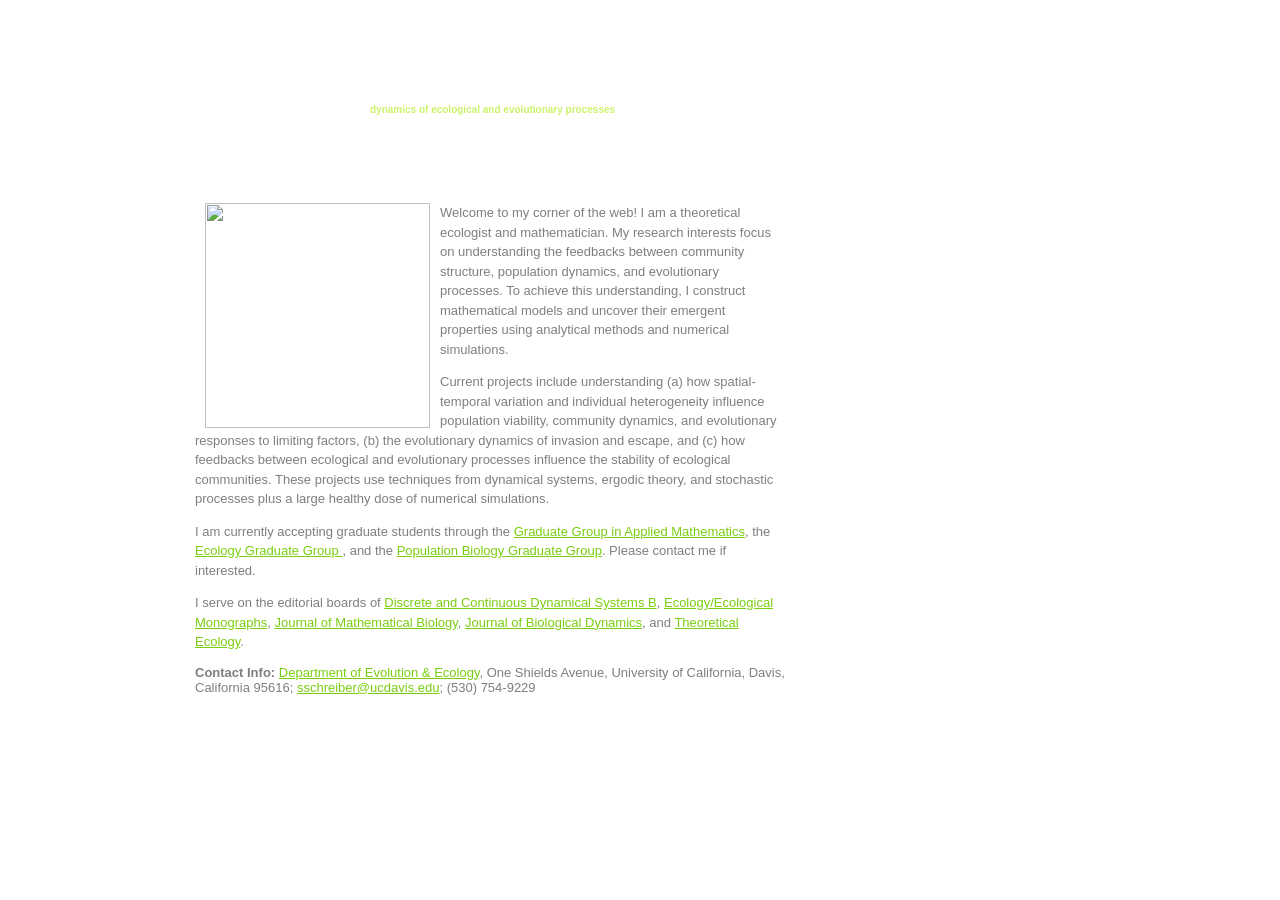
==== index.html @ 685e5eeb "Rename index.shtml to index.html" ====
<html xmlns="http://www.w3.org/1999/xhtml">
<head>
<meta http-equiv="content-type" content="text/html; charset=utf-8" />
<title>Sebastian Schreiber</title>
<meta name="keywords" content="" />
<meta name="description" content="" />
<link href="default.css" rel="stylesheet" type="text/css" media="screen" />
</head>

<!-- start body -->
<body>
<!-- start header -->
<div id="header">
	<div id="logo"> 
		<h1><a href="#">Sebastian Schreiber</a></h1>
		<h2><a href="http://www.freecsstemplates.org/">Dynamics of Ecological and Evolutionary Processes</a></h2>
	</div>
	
	<div id="menu">
	<ul>
	<li class="active"><a href="index.shtml">Home</a></li>
		       	<li><a href="deep.shtml">Lab</a></li>
			<li><a href="pubs.shtml">Pubs</a></li>
			<li><a href="grants.shtml">Grants </a></li>
			<li><a href="gallery.shtml">Gallery </a></li>
	</ul>
	</div>
</div>
<!-- end header -->

<!-- start page -->
<div id="page">

<!-- start content -->

<div id="content">
	
 <p><img src="images/lizards.jpg" width="225" height="225" img align=left hspace="10">  Welcome to my corner of the web! I am a theoretical ecologist and
  mathematician. My research interests focus on understanding the feedbacks between community structure, population
  dynamics, and evolutionary processes. To achieve this understanding,
  I construct mathematical models and uncover their emergent
  properties using analytical methods and numerical
  simulations.  </p>

 

 <p>Current projects include understanding (a) how spatial-temporal
 variation and individual heterogeneity influence population
 viability, community dynamics, and evolutionary responses to limiting factors, (b) the evolutionary dynamics of invasion and escape,  and (c) how feedbacks between ecological and evolutionary processes influence the stability of ecological communities. These projects use techniques from dynamical
  systems, ergodic theory, and stochastic processes plus a large healthy dose of numerical simulations.</p>

  <p>I am currently accepting graduate
	students through the <a href="http://www.math.ucdavis.edu/grad/ggam">Graduate  
	Group in Applied Mathematics</a>, the <a
	href="http://ecology.ucdavis.edu/"> Ecology Graduate Group </a>,  and the <a
	href="http://www.eve.ucdavis.edu/eve/pbg/">Population Biology
		       Graduate Group</a>. Please contact me if interested.  </p>
<p> I serve on the editorial boards of <a href="http://www.aimsciences.org/journals/dcdsB/"> Discrete and Continuous Dynamical Systems B</a>, <a href="http://esapubs.org/"> Ecology/Ecological Monographs</a>, <a href="http://www.springer.com/mathematics/mathematical+biology/journal/285"> Journal of Mathematical Biology</a>, <a href="http://www.tandf.co.uk/journals/titles/17513758.asp"> Journal of Biological Dynamics</a>, and <a href="http://www.springer.com/life+sci/ecology/journal/12080"> Theoretical Ecology</a>.</p>
		       
<b> Contact Info:</b>  <a href="http://web.eve.ucdavis.edu/"> Department of Evolution
    & Ecology</a>, One Shields Avenue,
University of California,
Davis, California 95616; 
<a href="mailto:nobody@ucdavis.edu">sschreiber@ucdavis.edu</a>; (530) 754-9229

	</div>
	<!-- end content -->


<!-- THE SIDE BAR -->
<!--#include file="sidebar.shtml" -->


	</div>
        <!-- end page -->

<!--THE FOOTER AND COUNTER  -->
<!--#include file="footer.shtml" -->

               
<!-- end body & document -->
</body>
</html>
---- default.css ----
/*
Design by Free CSS Templates
http://www.freecsstemplates.org
Released for free under a Creative Commons Attribution 2.5 License
*/

body {
	margin: 0;
	padding: 0;
        background:  #FFFFFF url(images/bg01.jpg) no-repeat top;
	background-size: 100%;
	font-size: 13px;
	color: #7F7F7F;
}

body, th, td, input, textarea, select, option {
	font-weight: normal;
	font-family: "Trebuchet MS", Arial, Helvetica, sans-serif;
}


h1, h2, h3 {
	font-weight: normal;
	color: #484848;
}

h1 {
	text-transform: lowercase;
	letter-spacing: -1px;
	font-size: 24px;
}

h2 {
	text-transform: lowercase;
	letter-spacing: -1px;
	font-size: 24px;
}

h3 {
	font-size: 1em;
}


p, ul, ol {
	line-height: 150%;
}

blockquote {
	padding-left: 1em;
}

blockquote p, blockquote ul, blockquote ol {
	line-height: normal;
	font-style: italic;
}

a {
	color: #7ACE11;
}

a:hover {
	text-decoration: none;
	color: #7ACE11;
}

/* Header */
 #header {
	width: 890px;
	height: 190px;
	margin: 0px auto;
}


#header h1 {
	margin: 0;
	padding: 20px 0 0 40px;
	letter-spacing: -2px;
	font-size: 40px;
}

#header h1 a {
	color: #FFFFFF;
}

#header h2 {
	margin: -10px 0 0 0;
	padding: 0 0 0 175px;
	letter-spacing: normal;
	font: bold 10px Arial, Helvetica, sans-serif;
}

#header h2 a {
	color: #CAF368;
}

#header a {
	text-decoration: none;
}




/* Logo */

#logo {
	float: left;
	padding: 40px 0 0 0;
}

#logo h1 {
	margin: 0;
	text-transform: lowercase;
	letter-spacing: -2px;
	font-size: 3.6em;
	font-weight: normal;
	color: #FFFFFF;
}

#logo h1 a {
	padding-right: 20px;
	text-decoration: none;
	color: #FFFFFF;
}

#logo p {
	margin: -5px 0 0 0;
	text-transform: uppercase;
	font-size: 1.22em;
	letter-spacing: -1px;
}

#logo a {
	text-decoration: none;
	color: #FFFFFF;
}

/* Menu */

#menu {
	float: right;
}

#menu ul {
	margin: 0px;
	padding: 93px 0px 0px 0px;
	list-style: none;
}

#menu li {
	display: inline;
}

#menu a {
	display: block;
	float: left;
	margin-left: 20px;
	text-decoration: none;
	text-transform: lowercase;
	font-size: 1.36em;
	color: #FFFFFF;
}

#menu a:hover, .active a {
	border-bottom: 3px solid #FFFFFF;
}


/* Page */

#page {
	width: 890px;
	margin: 0 auto;
}

/* Content */

#content {
	float: left;
	width: 590px;
}

#content_wide {
       float: left;
       width=790px;
}

.post {
	padding: 20px 20px;
	background: url(images/bg04.jpg) no-repeat top left;
}

.title {
	margin: 0;
	border-bottom: 2px solid #484848;
	color: #484848;
}

.byline {
	margin: 0;
	color: #D79B00;
}

.meta {
	text-align: left;
	color: #646464;
}

.meta .more {
	padding-left: 20px;
	background: url(images/img03.gif) no-repeat left center;
}

.meta .comments {
	padding-left: 20px;
	background: url(images/img04.gif) no-repeat left center;
}

/* Sidebar */

#sidebar {
	float: right;
	width: 240px;
}

#sidebar ul {
	margin: 0;
	padding: 0;
	list-style: none;
}

#sidebar li {
}

#sidebar li ul {
	padding: 15px 0;
}

#sidebar li li {
	padding-left: 20px;
	border-bottom: 1px dotted #7B9418;
}

#sidebar h2 {
	margin: 0;
	padding: 5px 0 0 20px;
	background: url(images/img06.jpg) no-repeat left 80%;
}

#sidebar a {
	text-decoration: none;
}

#sidebar a:hover {
}


/* Left Sidebar */

#lsidebar {
	float: left;
	width: 240px;
}

#lsidebar ul {
	margin: 0;
	padding: 0;
	list-style: none;
}

#lsidebar li {
}

#lsidebar li ul {
	padding: 15px 0;
}

#lsidebar li li {
	padding-left: 20px;
	border-bottom: 1px dotted #7B9418;
}

#lsidebar h2 {
	margin: 0;
	padding: 5px 0 0 20px;
	background: url(images/img06.jpg) no-repeat left 80%;
}

#lsidebar a {
	text-decoration: none;
}

#lsidebar a:hover {
}

/* Footer */

#footer {
	clear: both;
	margin: 0px;
	height: 80px;
	background: #F2F2F2 url(images/bg02.jpg) repeat-x left top;
}

#footer p {
	padding: 20px 0;
	text-align: center;
	font-size: smaller;
	color: #717171;
}


.picture { background-color: #F9F9F9;
border: 1px solid #CCCCCC; padding: 3px;
font: 11px/1.4em Arial, sans-serif; }
.picture img { border: 1px solid #CCCCCC;
vertical-align:middle; margin-bottom: 3px; }
.right { margin: 0.5em 0pt 0.5em 0.8em; float:right; }
.left { margin: 0.5em 0.8em 0.5em 0; float:left; }

form#quicksearch { width: auto; border-style: solid; border-color: gray; border-width: 1px 0px; padding: 0.7em 0.5em; display:none; position:relative; }
span#searchstat {padding-left: 1em;}

div#settings { margin-top:0.7em; /* border-bottom: 1px transparent solid; background-color: #efefef; border: 1px grey solid; */ }
div#settings ul {margin: 0; padding: 0; }
div#settings li {margin: 0; padding: 0 1em 0 0; display: inline; list-style: none; }
div#settings li + li { border-left: 2px #efefef solid; padding-left: 0.5em;}
div#settings input { margin-bottom: 0px;}

div#settings.hidden {display:none;}

#showsettings { border: 1px grey solid; padding: 0 0.5em; float:right; line-height: 1.6em; text-align: right; }
#showsettings:hover { cursor: pointer; }

.invalidsearch { background-color: red; }
input[type="button"] { background-color: #efefef; border: 1px #2E2E2E solid;}

table { border: 1px gray none; width: 100%; empty-cells: show; border-spacing: 0em 0.1em; margin: 1em 0em; }
th, td { border: none; padding: 0.5em; vertical-align: top; text-align: justify; }

td a { color: navy; text-decoration: none; }
td a:hover  { text-decoration: underline; }

tr.noshow { display: none;}
tr.highlight td { background-color: #EFEFEF; border-top: 2px #2E2E2E solid; font-weight: bold; }
tr.abstract td, tr.review td, tr.bibtex td { background-color: #EFEFEF; text-align: justify; border-bottom: 2px #2E2E2E solid; }
tr.nextshow td { border-bottom-style: none; }

tr.bibtex pre { width: 100%; overflow: auto; white-space: pre-wrap;}
p.infolinks { margin: 0.3em 0em 0em 0em; padding: 0px; }

@media print {
	p.infolinks, #qs_settings, #quicksearch, t.bibtex { display: none !important; }
	tr { page-break-inside: avoid; }
}
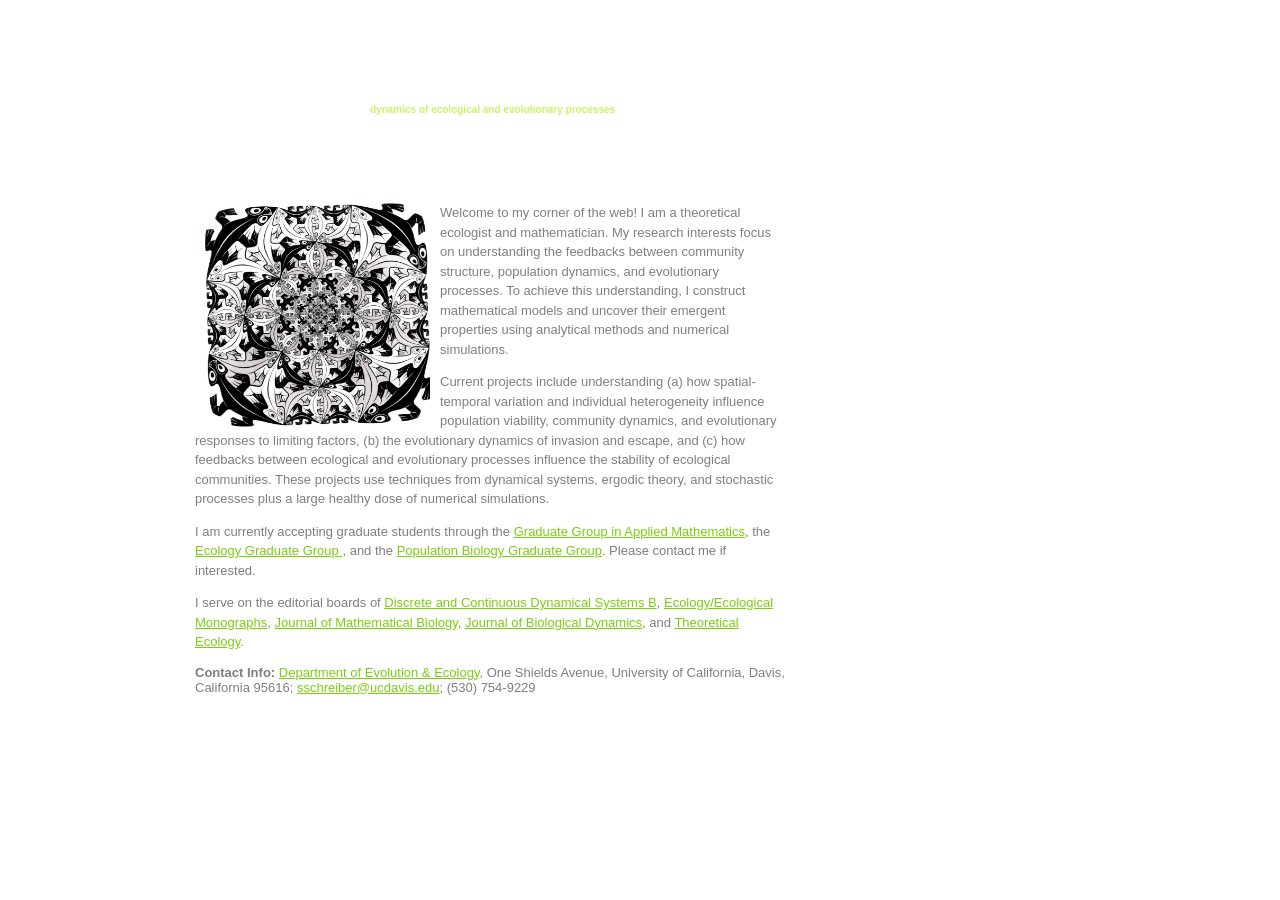
==== commit fc5997fc: "Update index.html" ====
--- a/index.html
+++ b/index.html
@@ -19,11 +19,11 @@
 	
 	<div id="menu">
 	<ul>
-	<li class="active"><a href="index.shtml">Home</a></li>
-		       	<li><a href="deep.shtml">Lab</a></li>
-			<li><a href="pubs.shtml">Pubs</a></li>
-			<li><a href="grants.shtml">Grants </a></li>
-			<li><a href="gallery.shtml">Gallery </a></li>
+	<li class="active"><a href="index.html">Home</a></li>
+		       	<li><a href="deep.html">Lab</a></li>
+			<li><a href="pubs.html">Pubs</a></li>
+			<li><a href="grants.html">Grants </a></li>
+			<li><a href="gallery.html">Gallery </a></li>
 	</ul>
 	</div>
 </div>
@@ -36,7 +36,7 @@
 
 <div id="content">
 	
- <p><img src="images/lizards.jpg" width="225" height="225" img align=left hspace="10">  Welcome to my corner of the web! I am a theoretical ecologist and
+ <p><img src="lizards.jpg" width="225" height="225" img align=left hspace="10">  Welcome to my corner of the web! I am a theoretical ecologist and
   mathematician. My research interests focus on understanding the feedbacks between community structure, population
   dynamics, and evolutionary processes. To achieve this understanding,
   I construct mathematical models and uncover their emergent
@@ -69,7 +69,7 @@
 
 
 <!-- THE SIDE BAR -->
-<!--#include file="sidebar.shtml" -->
+<!--#include file="sidebar.html" -->
 
 
 	</div>
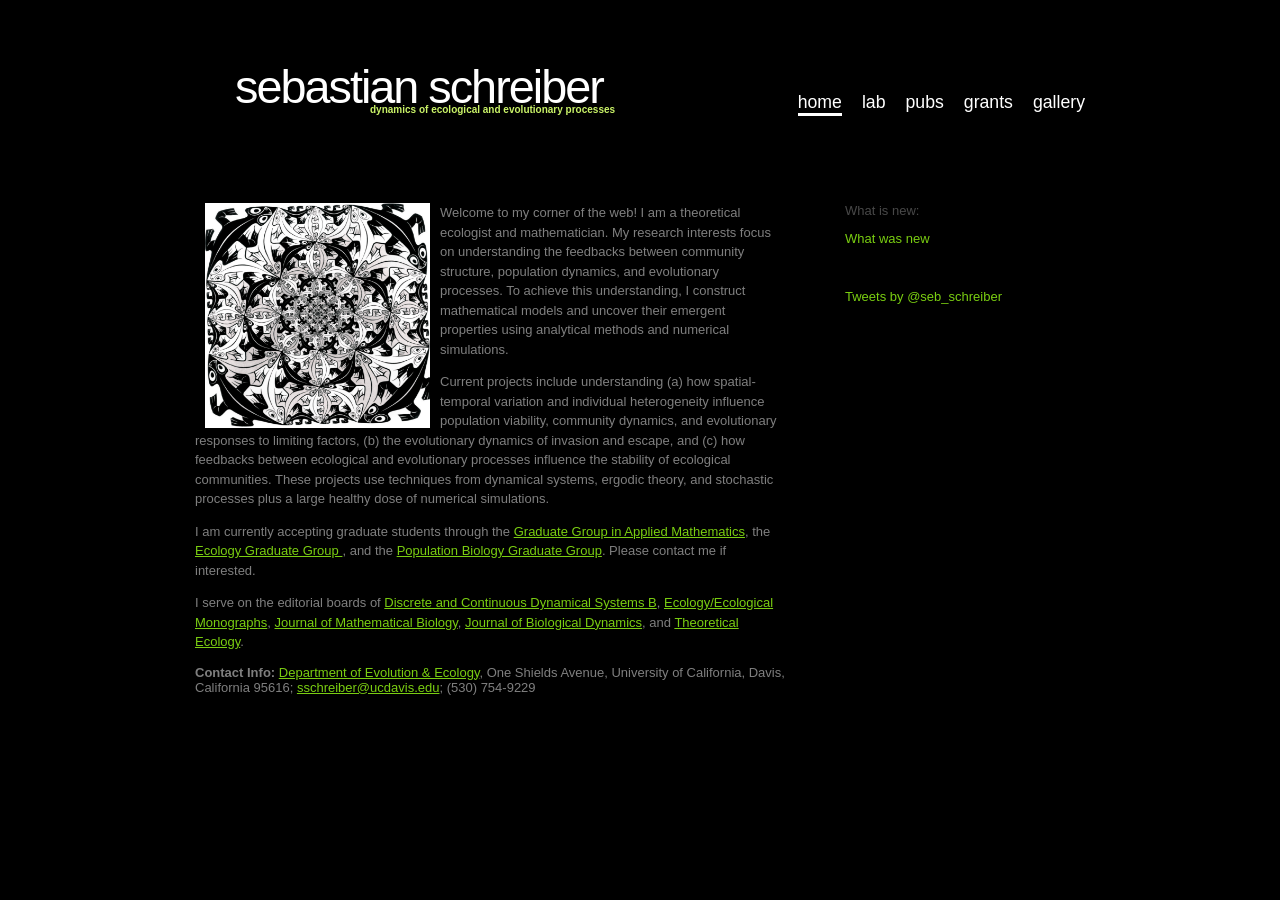
==== commit 40e1b067: "Update index.html" ====
--- a/index.html
+++ b/index.html
@@ -69,7 +69,22 @@
 
 
 <!-- THE SIDE BAR -->
-<!--#include file="sidebar.html" -->
+<div id="sidebar">
+
+
+<font color="#476042"><h3>What is new: </h3></font>
+ <p><script language=JavaScript1.2
+ src=scripts/newsticker.js></script></p>
+
+<font color="#476042"><h3><a href="news.shtml">What was new </a> </h3></font>    
+
+  
+    <br> <br>
+<a class="twitter-timeline" href="https://twitter.com/seb_schreiber" data-widget-id="601171062747996160" width="250" height=
+"300">Tweets by @seb_schreiber</a>
+<script>!function(d,s,id){var js,fjs=d.getElementsByTagName(s)[0],p=/^http:/.test(d.location)?'http':'https';if(!d.getElementById(id)){js=d.createElement(s);js.id=id;js.src=p+"://platform.twitter.com/widgets.js";fjs.parentNode.insertBefore(js,fjs);}}(document,"script","twitter-wjs");</script>
+    
+    </div>
 
 
 	</div>
--- a/default.css
+++ b/default.css
@@ -7,7 +7,7 @@
 body {
 	margin: 0;
 	padding: 0;
-        background:  #FFFFFF url(images/bg01.jpg) no-repeat top;
+        background:  #FFFFFF url(https://sebastian-schreiber.github.io/bg01.jpg) no-repeat top;
 	background-size: 100%;
 	font-size: 13px;
 	color: #7F7F7F;
@@ -186,7 +186,7 @@
 
 .post {
 	padding: 20px 20px;
-	background: url(images/bg04.jpg) no-repeat top left;
+	background: url(https://sebastian-schreiber.github.io/bg04.jpg) no-repeat top left;
 }
 
 .title {
@@ -207,12 +207,12 @@
 
 .meta .more {
 	padding-left: 20px;
-	background: url(images/img03.gif) no-repeat left center;
+	background: url(https://sebastian-schreiber.github.io/img03.gif) no-repeat left center;
 }
 
 .meta .comments {
 	padding-left: 20px;
-	background: url(images/img04.gif) no-repeat left center;
+	background: url(https://sebastian-schreiber.github.io/img04.gif) no-repeat left center;
 }
 
 /* Sidebar */
@@ -243,7 +243,7 @@
 #sidebar h2 {
 	margin: 0;
 	padding: 5px 0 0 20px;
-	background: url(images/img06.jpg) no-repeat left 80%;
+	background: url(https://sebastian-schreiber.github.io/img06.jpg) no-repeat left 80%;
 }
 
 #sidebar a {
@@ -282,7 +282,6 @@
 #lsidebar h2 {
 	margin: 0;
 	padding: 5px 0 0 20px;
-	background: url(images/img06.jpg) no-repeat left 80%;
 }
 
 #lsidebar a {
@@ -298,7 +297,7 @@
 	clear: both;
 	margin: 0px;
 	height: 80px;
-	background: #F2F2F2 url(images/bg02.jpg) repeat-x left top;
+	background: #F2F2F2 url(https://sebastian-schreiber.github.io/bg02.jpg) repeat-x left top;
 }
 
 #footer p {
@@ -351,4 +350,4 @@
 @media print {
 	p.infolinks, #qs_settings, #quicksearch, t.bibtex { display: none !important; }
 	tr { page-break-inside: avoid; }
-}+}
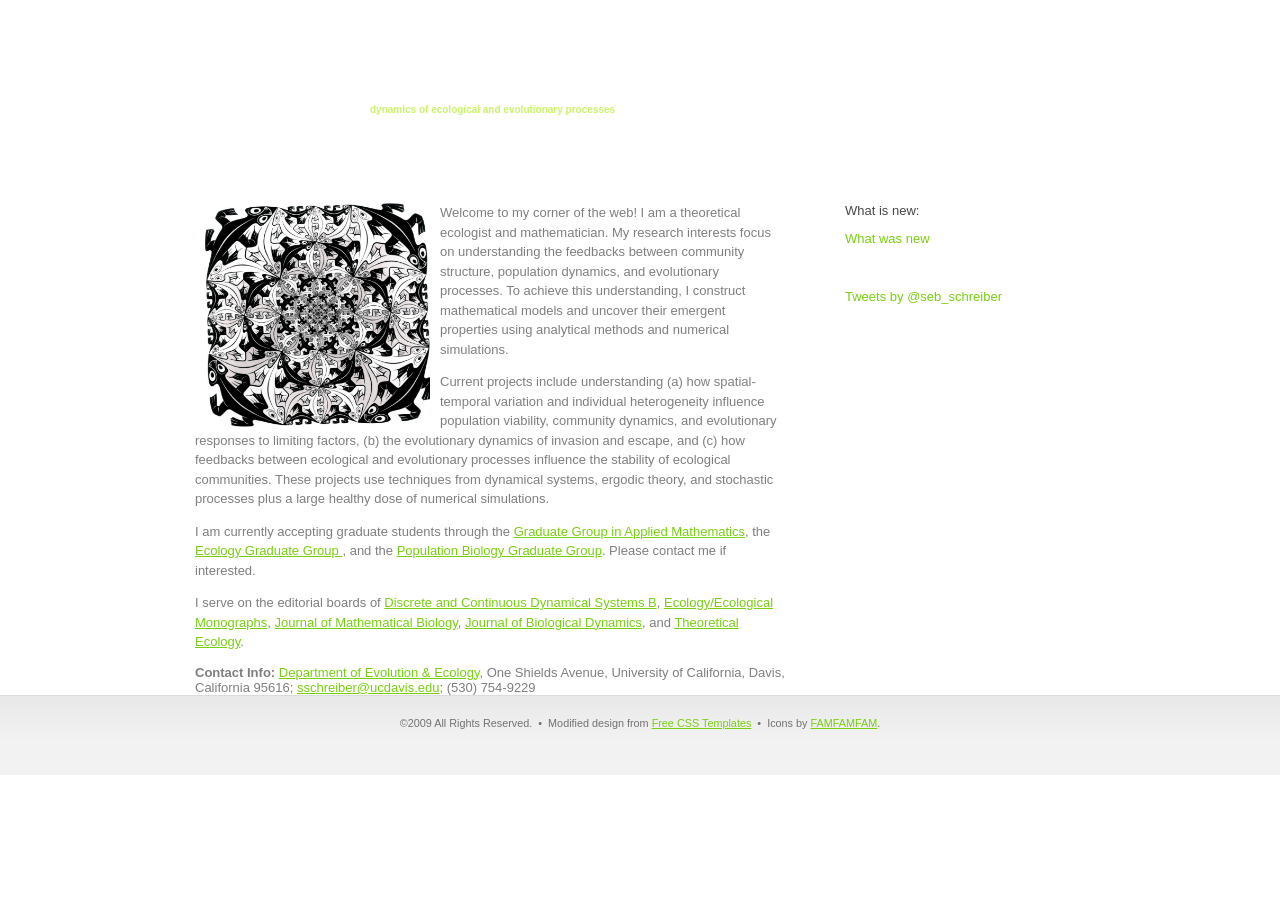
==== commit 83e2a6c4: "Update index.html" ====
--- a/index.html
+++ b/index.html
@@ -36,7 +36,7 @@
 
 <div id="content">
 	
- <p><img src="lizards.jpg" width="225" height="225" img align=left hspace="10">  Welcome to my corner of the web! I am a theoretical ecologist and
+ <p><img src="images/lizards.jpg" width="225" height="225" img align=left hspace="10">  Welcome to my corner of the web! I am a theoretical ecologist and
   mathematician. My research interests focus on understanding the feedbacks between community structure, population
   dynamics, and evolutionary processes. To achieve this understanding,
   I construct mathematical models and uncover their emergent
@@ -91,8 +91,21 @@
         <!-- end page -->
 
 <!--THE FOOTER AND COUNTER  -->
-<!--#include file="footer.shtml" -->
+<div id="footer">
+	<p>&copy;2009 All Rights Reserved. &nbsp;&bull;&nbsp; Modified design from <a href="http://www.freecsstemplates.org/">Free CSS Templates</a> &nbsp;&bull;&nbsp; Icons by <a href="http://www.famfamfam.com/">FAMFAMFAM</a>.</p>
+</div>
 
+
+  <!-- Start of StatCounter Code -->
+<script type="text/javascript">
+var sc_project=3300699; 
+var sc_invisible=0; 
+var sc_partition=36; 
+var sc_security="1099573e"; 
+</script>
+
+<script type="text/javascript" src="http://www.statcounter.com/counter/counter_xhtml.js"></script><noscript><div class="statcounter"><a class="statcounter" href="http://www.statcounter.com/"><img class="statcounter" src="http://c37.statcounter.com/3300699/0/1099573e/0/" alt="free hit counter" /></a></div></noscript>
+<!-- End of StatCounter Code -->
                
 <!-- end body & document -->
 </body>
--- a/default.css
+++ b/default.css
@@ -7,7 +7,7 @@
 body {
 	margin: 0;
 	padding: 0;
-        background:  #FFFFFF url(https://sebastian-schreiber.github.io/bg01.jpg) no-repeat top;
+        background:  #FFFFFF url(https://sebastian-schreiber.github.io/images/bg01.jpg) no-repeat top;
 	background-size: 100%;
 	font-size: 13px;
 	color: #7F7F7F;
@@ -186,7 +186,7 @@
 
 .post {
 	padding: 20px 20px;
-	background: url(https://sebastian-schreiber.github.io/bg04.jpg) no-repeat top left;
+	background: url(https://sebastian-schreiber.github.io/images/bg04.jpg) no-repeat top left;
 }
 
 .title {
@@ -207,12 +207,12 @@
 
 .meta .more {
 	padding-left: 20px;
-	background: url(https://sebastian-schreiber.github.io/img03.gif) no-repeat left center;
+	background: url(https://sebastian-schreiber.github.io/images/img03.gif) no-repeat left center;
 }
 
 .meta .comments {
 	padding-left: 20px;
-	background: url(https://sebastian-schreiber.github.io/img04.gif) no-repeat left center;
+	background: url(https://sebastian-schreiber.github.io/images/img04.gif) no-repeat left center;
 }
 
 /* Sidebar */
@@ -243,7 +243,7 @@
 #sidebar h2 {
 	margin: 0;
 	padding: 5px 0 0 20px;
-	background: url(https://sebastian-schreiber.github.io/img06.jpg) no-repeat left 80%;
+	background: url(https://sebastian-schreiber.github.io/images/img06.jpg) no-repeat left 80%;
 }
 
 #sidebar a {
@@ -297,7 +297,7 @@
 	clear: both;
 	margin: 0px;
 	height: 80px;
-	background: #F2F2F2 url(https://sebastian-schreiber.github.io/bg02.jpg) repeat-x left top;
+	background: #F2F2F2 url(https://sebastian-schreiber.github.io/images/bg02.jpg) repeat-x left top;
 }
 
 #footer p {
